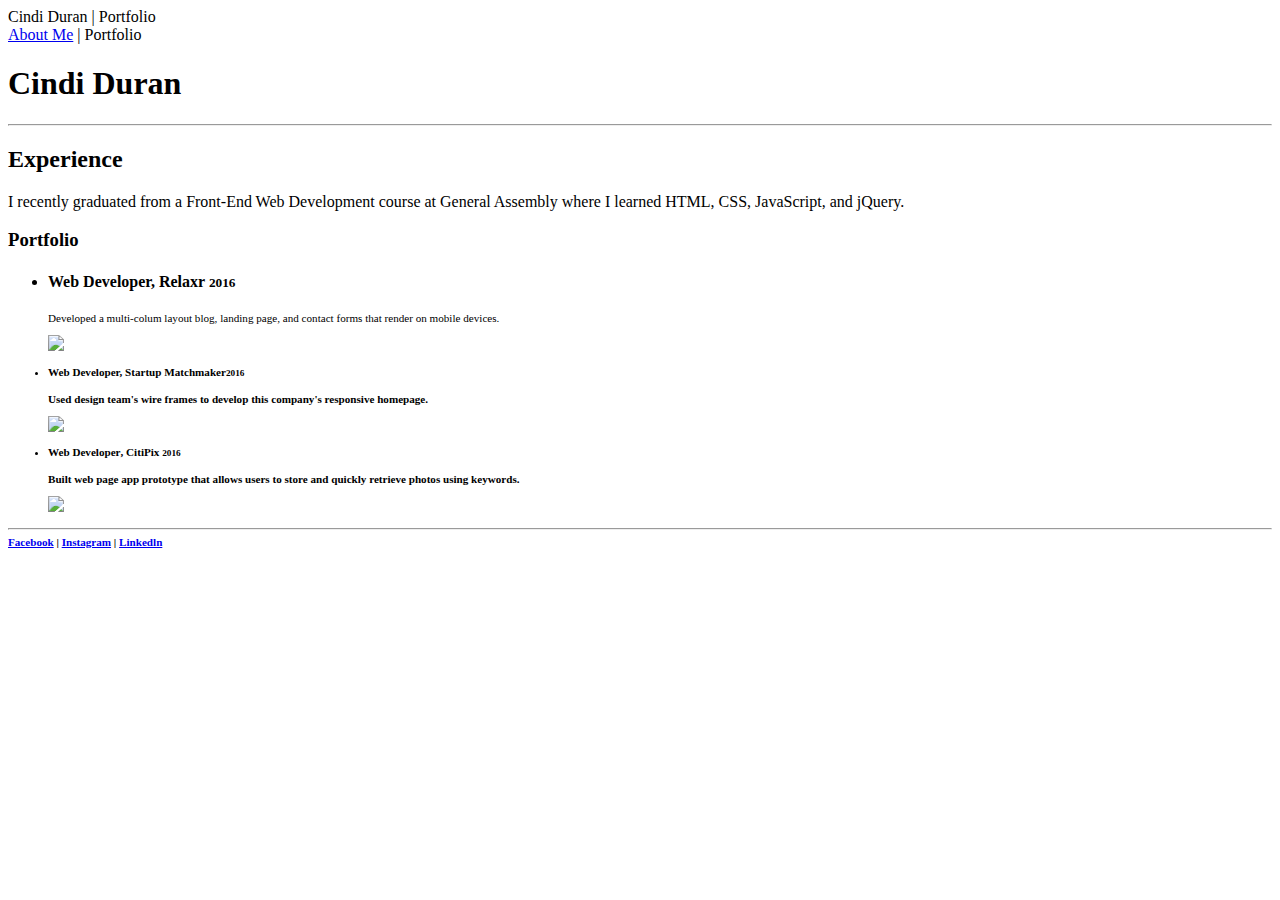
==== Week_01-Basics/Assignment/completed/portfolio.html @ 14aca361 "Week 01 completed assignments" ====
<!DOCTYPE htmlL>
<html lang "en">
  <head>
    <meta charset="utf-8">
    <meta name="discription" content="relevant experience, class projects"
    <meta name="keywords" content="developer, freelance projects"  
    
   <title>Cindi Duran | Portfolio</title>
   
   <!--external CSS link--> 
   
   <link type="text/css" rel="stylesheet" href="stylesheet.css">
  </head>

  <body>
    <nav>
      <a href="index.html">About Me</a>
      |
      <stong>Portfolio</strong>
    </nav>


    <h1>Cindi Duran</h1>

    <hr>
    
    <h2>Experience</h2>
    
    <p id="para2">I recently graduated from a Front-End Web Development course at General Assembly where I learned HTML, CSS, JavaScript, and jQuery.<p>
    
    <h3>Portfolio</h3>
    
    <ul>
     <li>
        <h4><stong>Web Developer</stong>, Relaxr <small>2016<small></h4> </li>
      <p>Developed a multi-colum layout blog, landing page, and contact forms that render on mobile devices.</p>
      <img src="http://i.imgur.com/nnyd6LT.png?1"> 
      
      
      <li>
        <h4><strong>Web Developer</srtong>, Startup Matchmaker<small>2016</small> </li> <p>Used design team's wire frames to develop this company's responsive homepage.</p>
       <img src="http://i.imgur.com/DKCTUMJ.png?1">
      
      
      <li>
       <h4><strong>Web Developer</strong>, CitiPix <small>2016</small></h4>    </li>
        <p>Built web page app prototype that allows users to store and quickly retrieve photos using keywords.</p>
       <img src="http://i.imgur.com/ygtuBdB.png?1">
       
       </ul>
    
    <hr>
    
      <nav>
  <a href="http://facebook.com/cindi.duran/">Facebook</a>
  |
  <a href="http://instagram.com/cindi.duran/">Instagram</a>
  |
  <a href="http://linkedin.com/">Linkedln</a>
  </nav>

 </nav>
 </html>
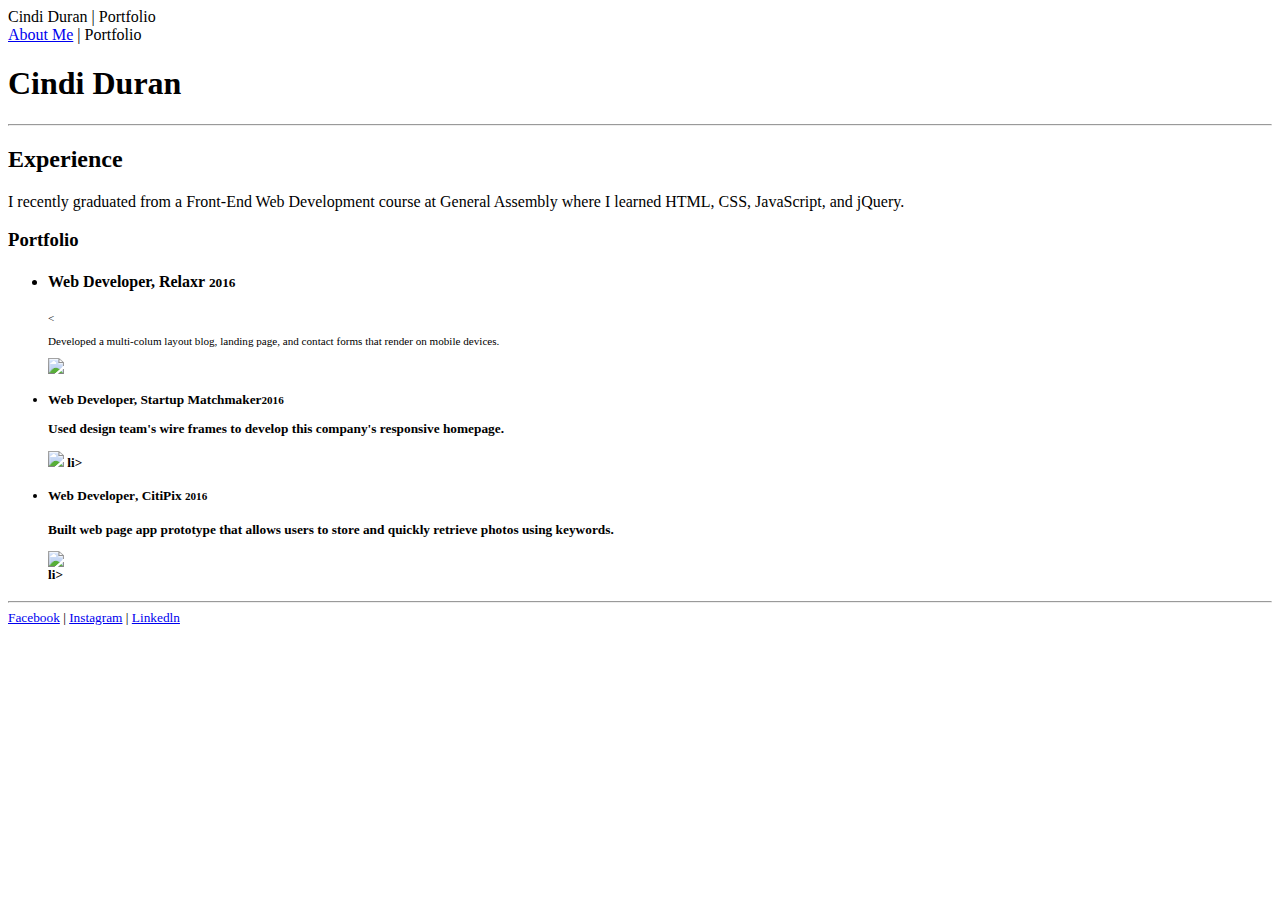
==== commit 5a4a164f: "Week 01 assignment" ====
--- a/Week_01-Basics/Assignment/completed/portfolio.html
+++ b/Week_01-Basics/Assignment/completed/portfolio.html
@@ -9,12 +9,12 @@
    
    <!--external CSS link--> 
    
-   <link type="text/css" rel="stylesheet" href="stylesheet.css">
+   <link rel="stylesheet" href="./css/portfolio.css">
   </head>
 
   <body>
     <nav>
-      <a href="index.html">About Me</a>
+      <a href="./about.html">About Me</a>
       |
       <stong>Portfolio</strong>
     </nav>
@@ -22,7 +22,7 @@
 
     <h1>Cindi Duran</h1>
 
-    <hr>
+    <hr />
     
     <h2>Experience</h2>
     
@@ -32,24 +32,27 @@
     
     <ul>
      <li>
-        <h4><stong>Web Developer</stong>, Relaxr <small>2016<small></h4> </li>
-      <p>Developed a multi-colum layout blog, landing page, and contact forms that render on mobile devices.</p>
-      <img src="http://i.imgur.com/nnyd6LT.png?1"> 
-      
+        <h4><stong>Web Developer</stong>, Relaxr <small>2016<small></h4> <
+         <p>Developed a multi-colum layout blog, landing page, and contact forms that render on mobile devices.</p>
+      <img src="./images/relaxr_deliverable.png""> 
+      </small>
+      </li>
       
       <li>
-        <h4><strong>Web Developer</srtong>, Startup Matchmaker<small>2016</small> </li> <p>Used design team's wire frames to develop this company's responsive homepage.</p>
-       <img src="http://i.imgur.com/DKCTUMJ.png?1">
-      
+        <h4><strong>Web Developer</srtong>, Startup Matchmaker<small>2016</small> 
+         <p>Used design team's wire frames to develop this company's responsive homepage.</p>
+      <img src="./images/startup_matchmaker_deliverable.png">
+      </strong>li>
       
       <li>
-       <h4><strong>Web Developer</strong>, CitiPix <small>2016</small></h4>    </li>
-        <p>Built web page app prototype that allows users to store and quickly retrieve photos using keywords.</p>
-       <img src="http://i.imgur.com/ygtuBdB.png?1">
+       <h4><strong>Web Developer</strong>, CitiPix <small>2016</small></h4>    
+         <p>Built web page app prototype that allows users to store and quickly retrieve photos using keywords.</p>
+       <img src="./images/citipix_deliverable.png">
+       </li>li>
        
        </ul>
     
-    <hr>
+    <hr />
     
       <nav>
   <a href="http://facebook.com/cindi.duran/">Facebook</a>
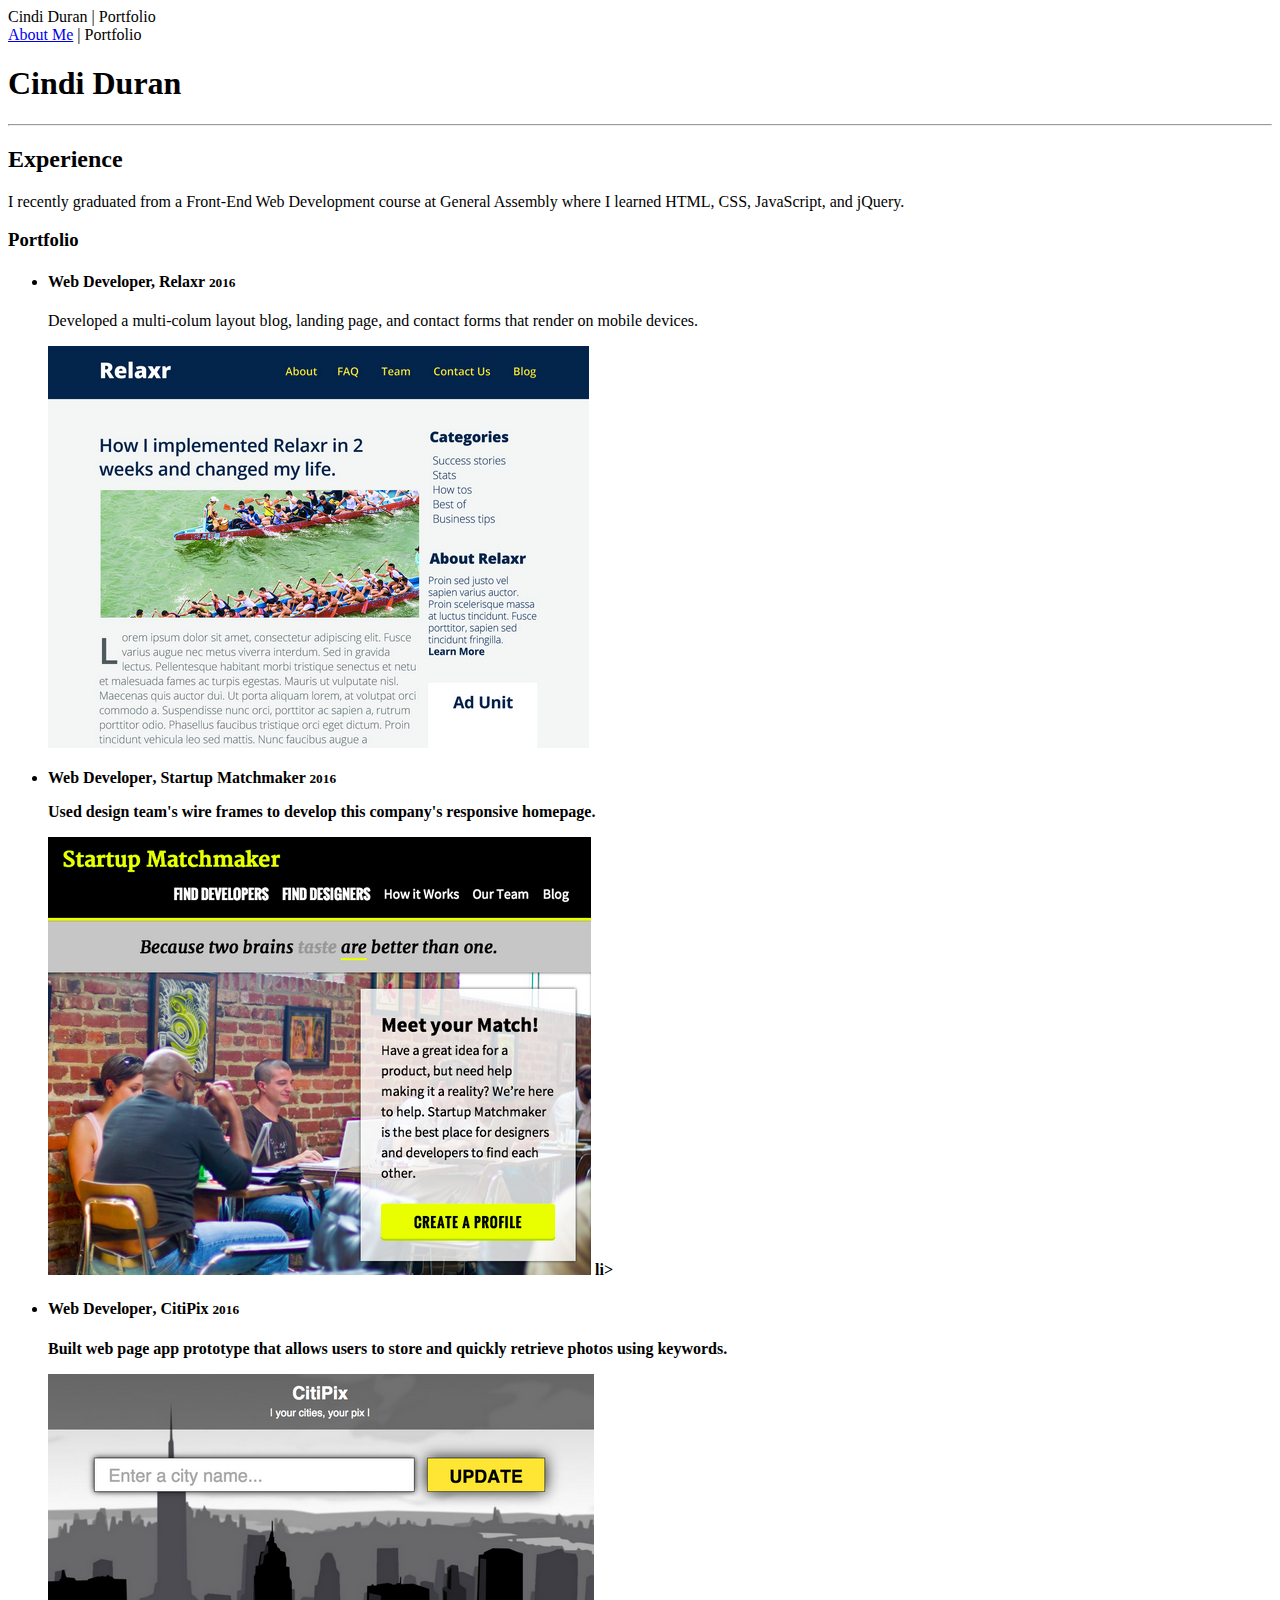
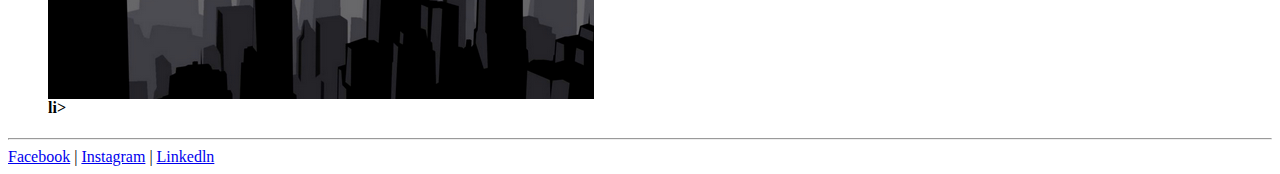
==== commit 9cbf8234: "Pulled in new week 2 lesson changes" ====
--- a/Week_01-Basics/Assignment/completed/portfolio.html
+++ b/Week_01-Basics/Assignment/completed/portfolio.html
@@ -32,14 +32,14 @@
     
     <ul>
      <li>
-        <h4><stong>Web Developer</stong>, Relaxr <small>2016<small></h4> <
+        <h4><stong>Web Developer</stong>, Relaxr <small>2016</small></h4>
          <p>Developed a multi-colum layout blog, landing page, and contact forms that render on mobile devices.</p>
       <img src="./images/relaxr_deliverable.png""> 
       </small>
       </li>
       
       <li>
-        <h4><strong>Web Developer</srtong>, Startup Matchmaker<small>2016</small> 
+        <h4><strong>Web Developer</strong>, Startup Matchmaker <small>2016</small> 
          <p>Used design team's wire frames to develop this company's responsive homepage.</p>
       <img src="./images/startup_matchmaker_deliverable.png">
       </strong>li>
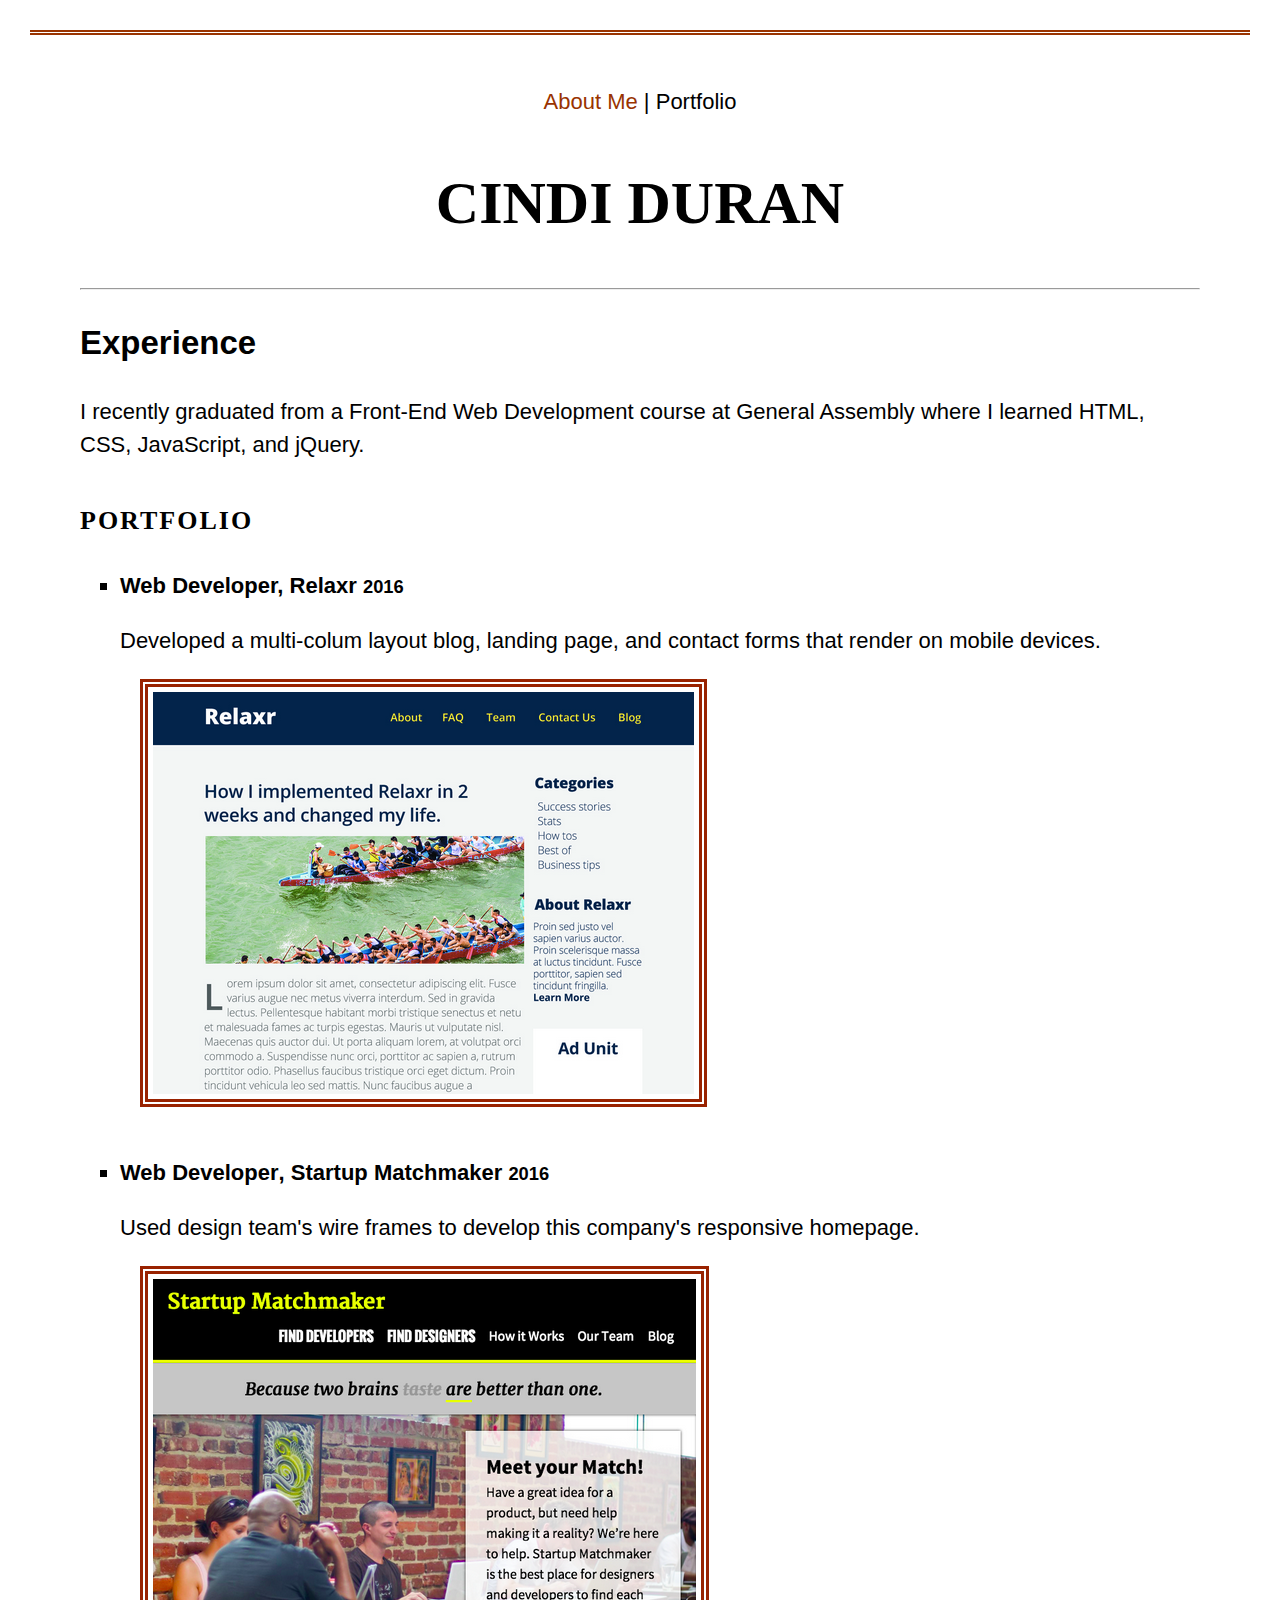
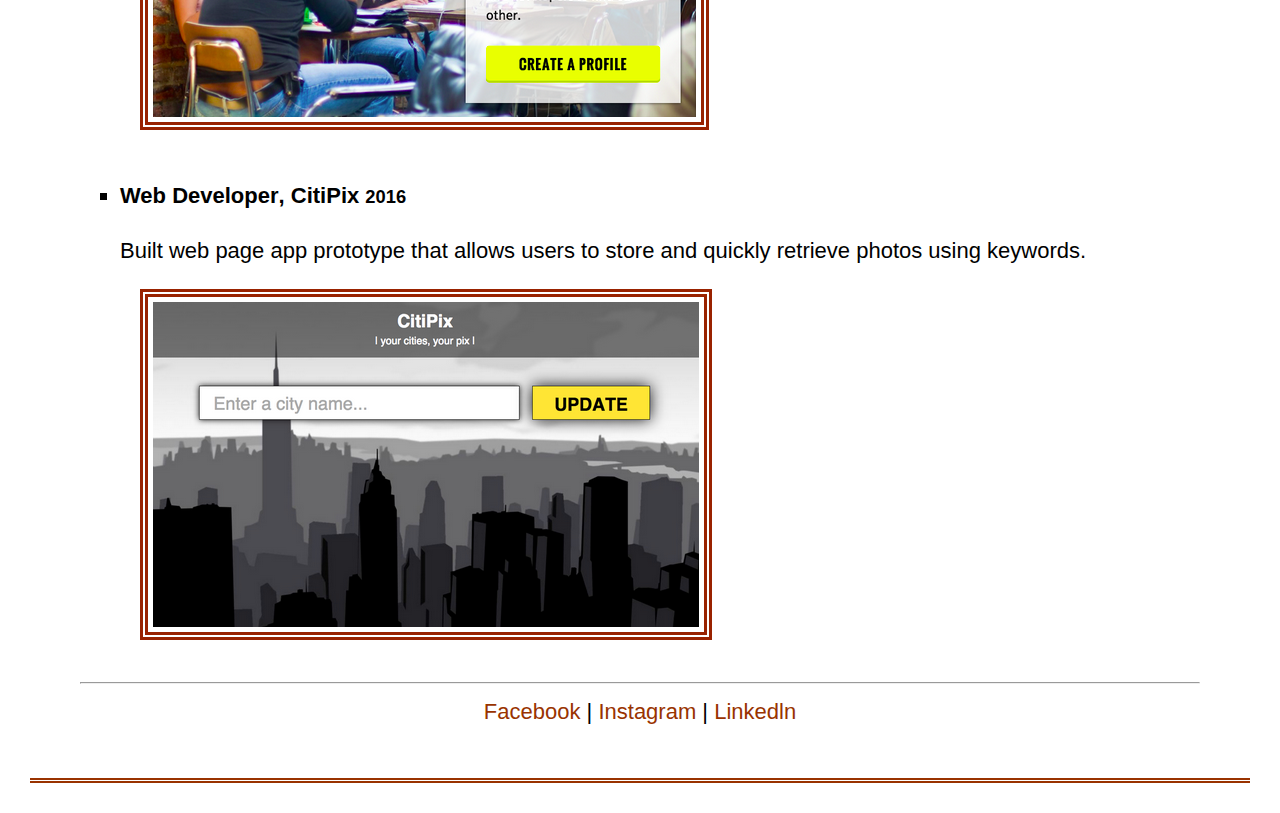
==== commit 791e732b: "Changes made to Week 01 assignment" ====
--- a/Week_01-Basics/Assignment/completed/portfolio.html
+++ b/Week_01-Basics/Assignment/completed/portfolio.html
@@ -2,22 +2,21 @@
 <html lang "en">
   <head>
     <meta charset="utf-8">
-    <meta name="discription" content="relevant experience, class projects"
-    <meta name="keywords" content="developer, freelance projects"  
+     
     
    <title>Cindi Duran | Portfolio</title>
    
    <!--external CSS link--> 
    
-   <link rel="stylesheet" href="./css/portfolio.css">
+   <link rel="stylesheet" href="./portfolio.css">
   </head>
 
   <body>
-    <nav>
-      <a href="./about.html">About Me</a>
+     <nav>
+      <a href="./index.html">About Me</a>
       |
       <stong>Portfolio</strong>
-    </nav>
+     </nav>
 
 
     <h1>Cindi Duran</h1>
@@ -26,41 +25,38 @@
     
     <h2>Experience</h2>
     
-    <p id="para2">I recently graduated from a Front-End Web Development course at General Assembly where I learned HTML, CSS, JavaScript, and jQuery.<p>
+    <p>I recently graduated from a Front-End Web Development course at General Assembly where I learned HTML, CSS, JavaScript, and jQuery.<p>
     
     <h3>Portfolio</h3>
     
-    <ul>
-     <li>
-        <h4><stong>Web Developer</stong>, Relaxr <small>2016</small></h4>
-         <p>Developed a multi-colum layout blog, landing page, and contact forms that render on mobile devices.</p>
-      <img src="./images/relaxr_deliverable.png""> 
-      </small>
-      </li>
+        <ul>
+           <li>
+              <h4><stong>Web Developer</stong>, Relaxr <small>2016</small></h4>
+                 <p>Developed a multi-colum layout blog, landing page, and contact forms that render on mobile devices.</p>
+                 <img src="./images/relaxr_deliverable.png""> 
+          </li>
       
-      <li>
-        <h4><strong>Web Developer</strong>, Startup Matchmaker <small>2016</small> 
-         <p>Used design team's wire frames to develop this company's responsive homepage.</p>
-      <img src="./images/startup_matchmaker_deliverable.png">
-      </strong>li>
+           <li>
+              <h4><strong>Web Developer</strong>, Startup Matchmaker <small>2016</small> </h4>
+                <p>Used design team's wire frames to develop this company's responsive homepage.</p>
+                <img src="./images/startup_matchmaker_deliverable.png">
+          </li>
       
-      <li>
-       <h4><strong>Web Developer</strong>, CitiPix <small>2016</small></h4>    
-         <p>Built web page app prototype that allows users to store and quickly retrieve photos using keywords.</p>
-       <img src="./images/citipix_deliverable.png">
-       </li>li>
+           <li>
+              <h4><strong>Web Developer</strong>, CitiPix <small>2016</small></h4>    
+                <p>Built web page app prototype that allows users to store and quickly retrieve photos using keywords.</p>
+               <img src="./images/citipix_deliverable.png">
+          </li>
        
-       </ul>
+        </ul>
     
     <hr />
     
-      <nav>
-  <a href="http://facebook.com/cindi.duran/">Facebook</a>
-  |
-  <a href="http://instagram.com/cindi.duran/">Instagram</a>
-  |
-  <a href="http://linkedin.com/">Linkedln</a>
-  </nav>
-
- </nav>
+    <nav>
+      <a href="http://facebook.com/cindi.duran/">Facebook</a>
+       |
+      <a href="http://instagram.com/cindi.duran/">Instagram</a>
+       |
+      <a href="http://linkedin.com/">Linkedln</a>
+    </nav>
  </html>  --- a/Week_01-Basics/Assignment/completed/portfolio.css
+++ b/Week_01-Basics/Assignment/completed/portfolio.css
@@ -0,0 +1,73 @@
+body {
+	font-family: Helvetica;
+	font-size: 22px;
+	line-height: 1.5;
+    margin:30px;
+    padding: 50px;
+    border-bottom: 5px double #993300;
+    border-top: 5px double #993300;
+    background: url("http://i.imgur.com/OUEEgWu.jpg?1");
+}
+  img [alt] {
+  	float: right;
+  }
+   
+   img {
+     border: 8px double #992200;
+     margin-left: 20px;
+     margin-bottom: 20px;
+     padding: 5px;
+     text-align: center;
+}
+
+   a:link {
+     color: #930;
+     text-decoration: none;
+   }
+
+   a:visited {
+     background color: #06C;
+   }
+
+   a:hover { 
+     text-decoration: underline;
+     font-weight: bold;
+   }
+
+   ul {
+   	 list-style: square;
+   }
+
+   h1 {
+     font-family: Fantasy;
+     text-transform: uppercase;
+     text-align: center;
+     font-weight: bold;
+     text-align: center
+     margin-top: 0;
+     font-size: 60px;
+     }
+
+     h3 {
+     	font-size: 26px;
+     	font-family: Fantasy;
+     	text-transform: uppercase;
+     	letter-spacing: 2px;
+     	margin-top: 40px;
+     }
+
+     h4 {
+     	margin-bottom: 0
+     	 }
+     }
+
+     hr {
+     	border: solid; 
+     	margin: 30px 0;
+     }
+
+     nav { 
+     	text-align: center; 
+     	font-size: 22px;
+     }
+
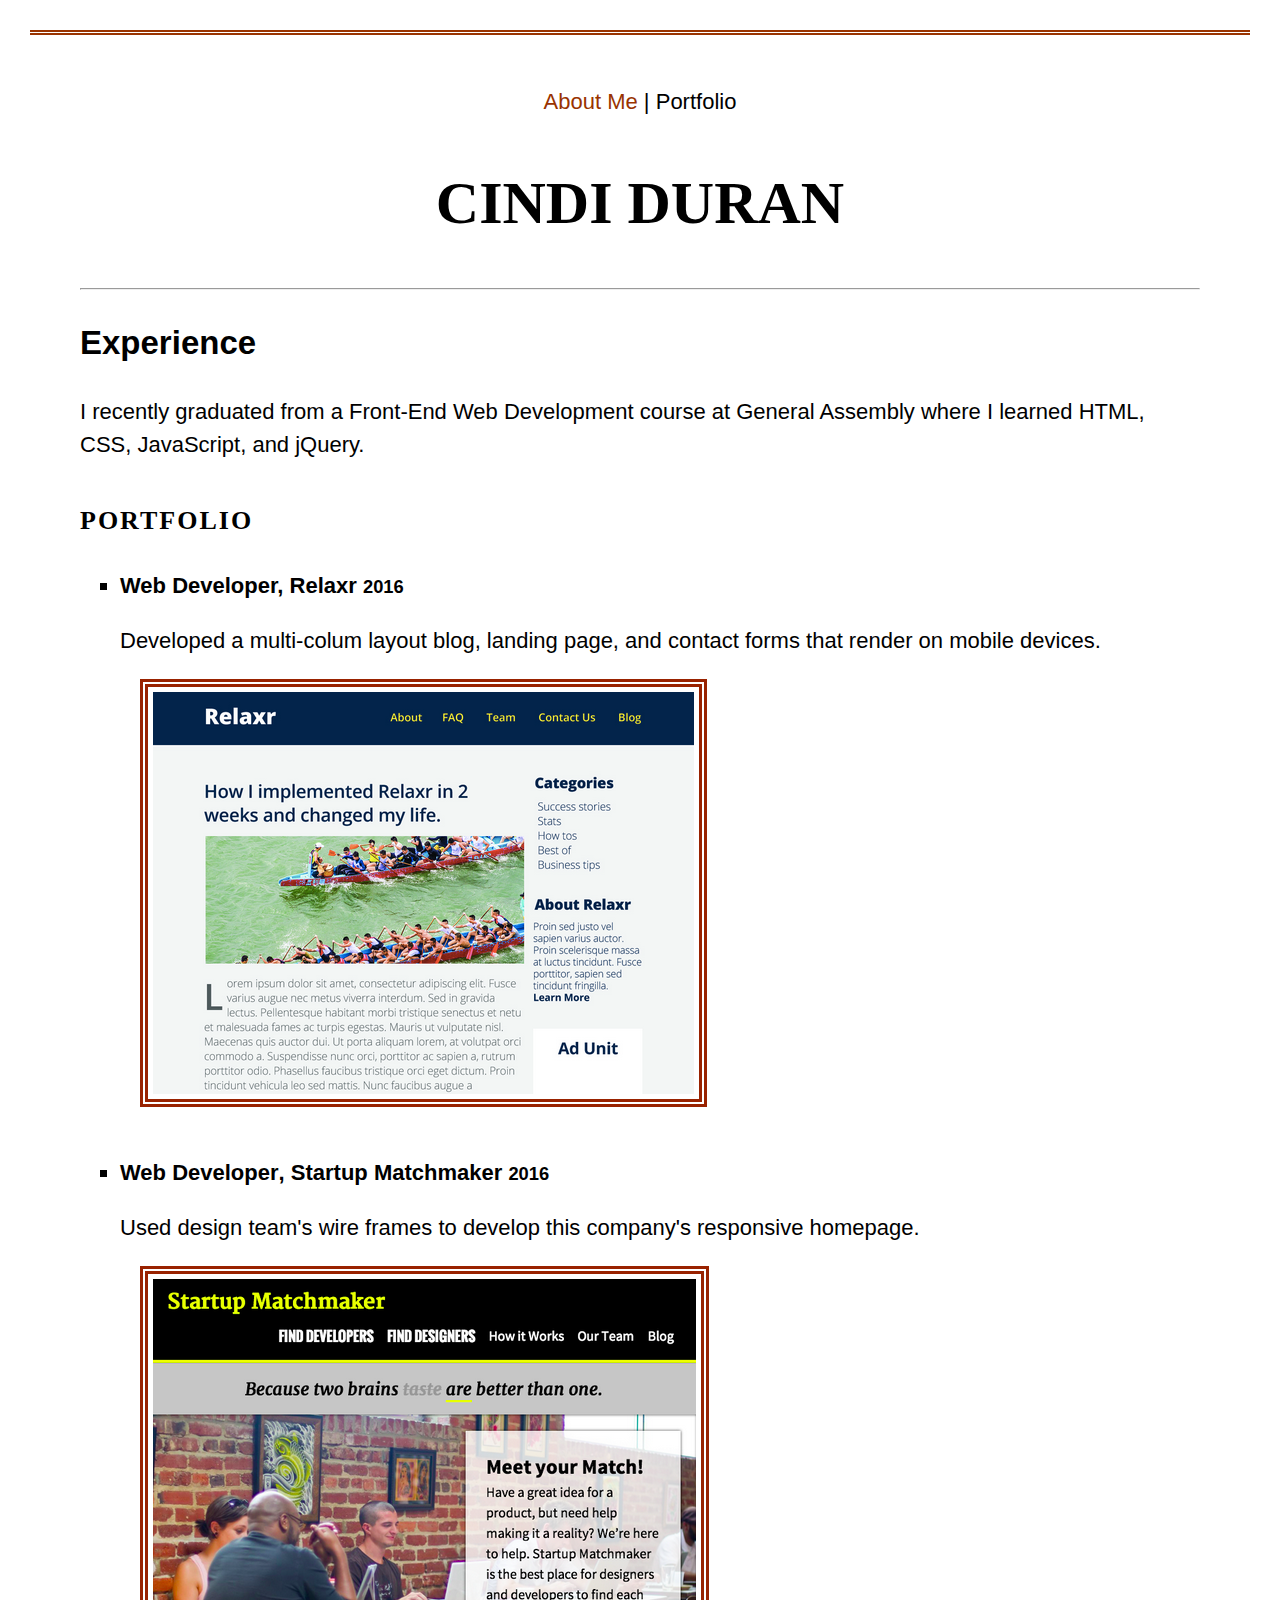
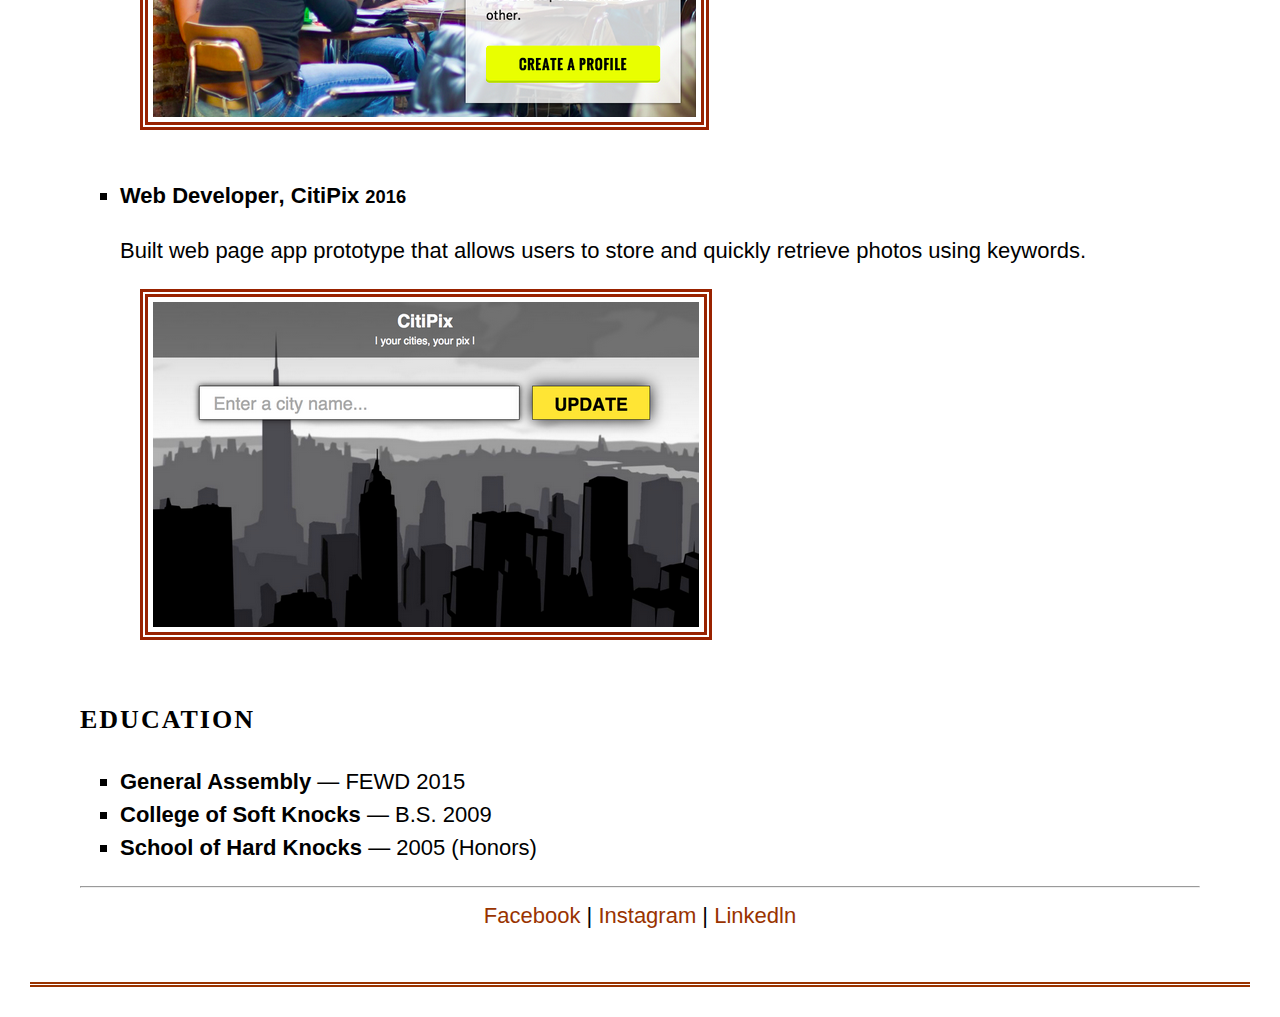
==== commit 7406e6d1: "Changes made to week 01 assignment" ====
--- a/Week_01-Basics/Assignment/completed/portfolio.html
+++ b/Week_01-Basics/Assignment/completed/portfolio.html
@@ -49,6 +49,12 @@
           </li>
        
         </ul>
+         <h3>Education</h3>
+    <ul>
+      <li><strong>General Assembly</strong> — FEWD 2015</li>
+      <li><strong>College of Soft Knocks</strong> — B.S. 2009</li>
+      <li><strong>School of Hard Knocks</strong> — 2005 (Honors)</li>
+    </ul>
     
     <hr />
     
